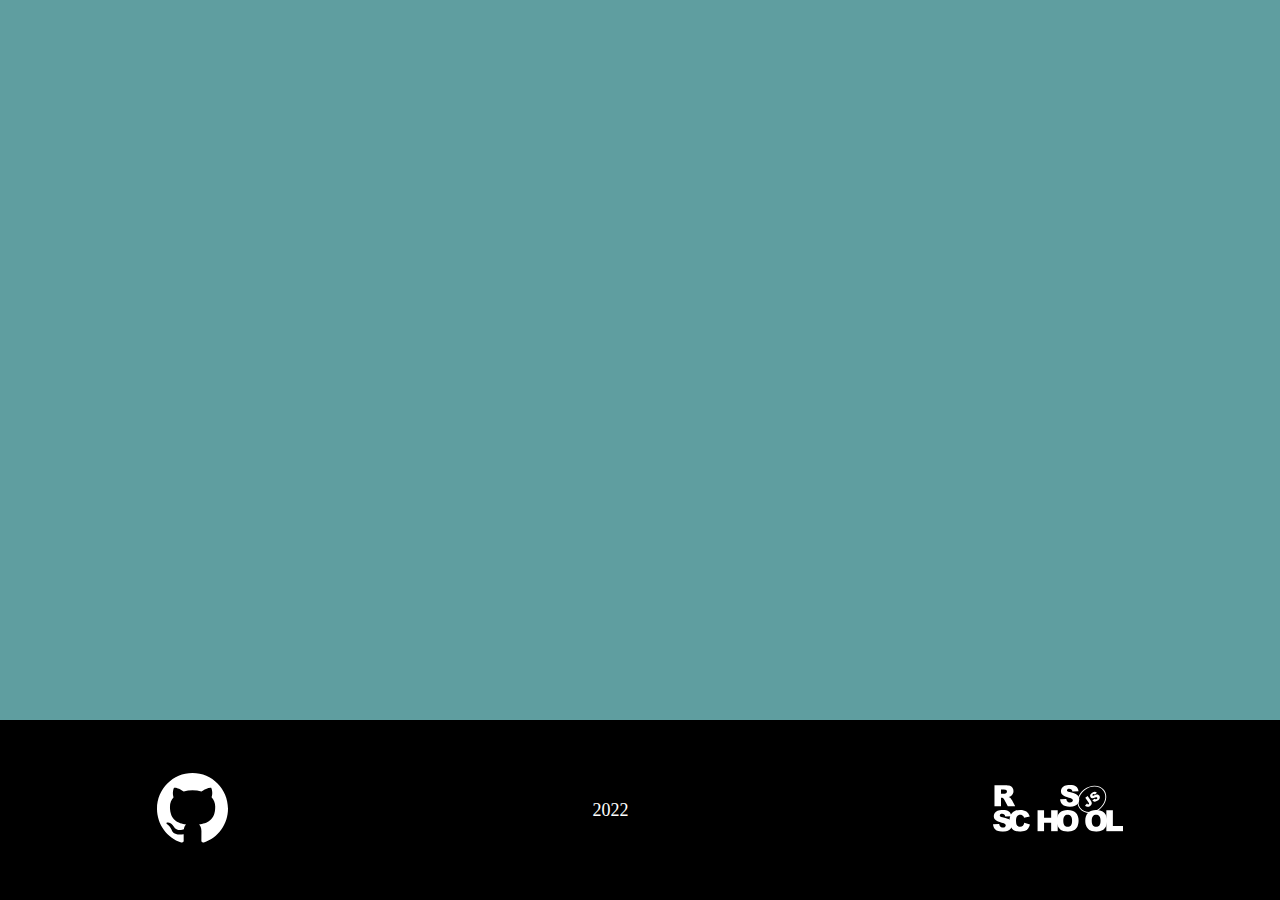
==== image-galery/index.html @ ffd7680e "initial-coomit" ====
<!DOCTYPE html>
<html lang="en">

<head>
    <meta charset="UTF-8">
    <meta http-equiv="X-UA-Compatible" content="IE=edge">
    <meta name="viewport" content="width=device-width, initial-scale=1.0">
    <link rel="stylesheet" href="style.css">
    <link rel="icon" href="favicon.ico">
    <title>Image-galery</title>
</head>

<body>
    <div class="container">
    </div>
    <footer>
        <a href="https://github.com/angrykir" target="_blank"><img src="./assets/svg/github.svg" class="github"
                alt="github"></a>
        2022
        <a href="https://rs.school/js-stage0/" target="_blank"><img src="./assets/svg/rs-school-js.svg"
                class="rs-school-js" alt="rs-school-js"></a>
    </footer>
    <script type="module" src="index.js"></script>
</body>

</html>
---- image-galery/style.css ----
* {
    box-sizing: border-box;
}

body {
    height: 100vh;
    display: flex;
    flex-direction: column;
    padding: 0;
    margin: 0;
}

.container {
    position: relative;
    width: 100%;
    display: flex;
    flex-direction: column;
    justify-content: center;
    align-items: center;
    flex-grow: 1;
    background-color: cadetblue;
    animation: color-me-in 5s infinite;
}

@keyframes color-me-in {
    50% {
        background: #64e4ed;
    }

    50% {
        background: #025721;
    }

    50% {
        background: #01232e;
    }

    50% {
        background: #64e4ed;
    }
}

footer {
    height: 20%;
    display: flex;
    justify-content: space-around;
    align-items: center;
    flex-grow: 0;
    gap: 50px;
    color: white;
    background-color: black;
    font-size: 18px;
}

.github {
    height: 70px;
}

.rs-school-js {
    height: 53px;
}

footer a:hover {
    filter: invert(52%) sepia(37%) saturate(5857%) hue-rotate(165deg) brightness(99%) contrast(98%);
}
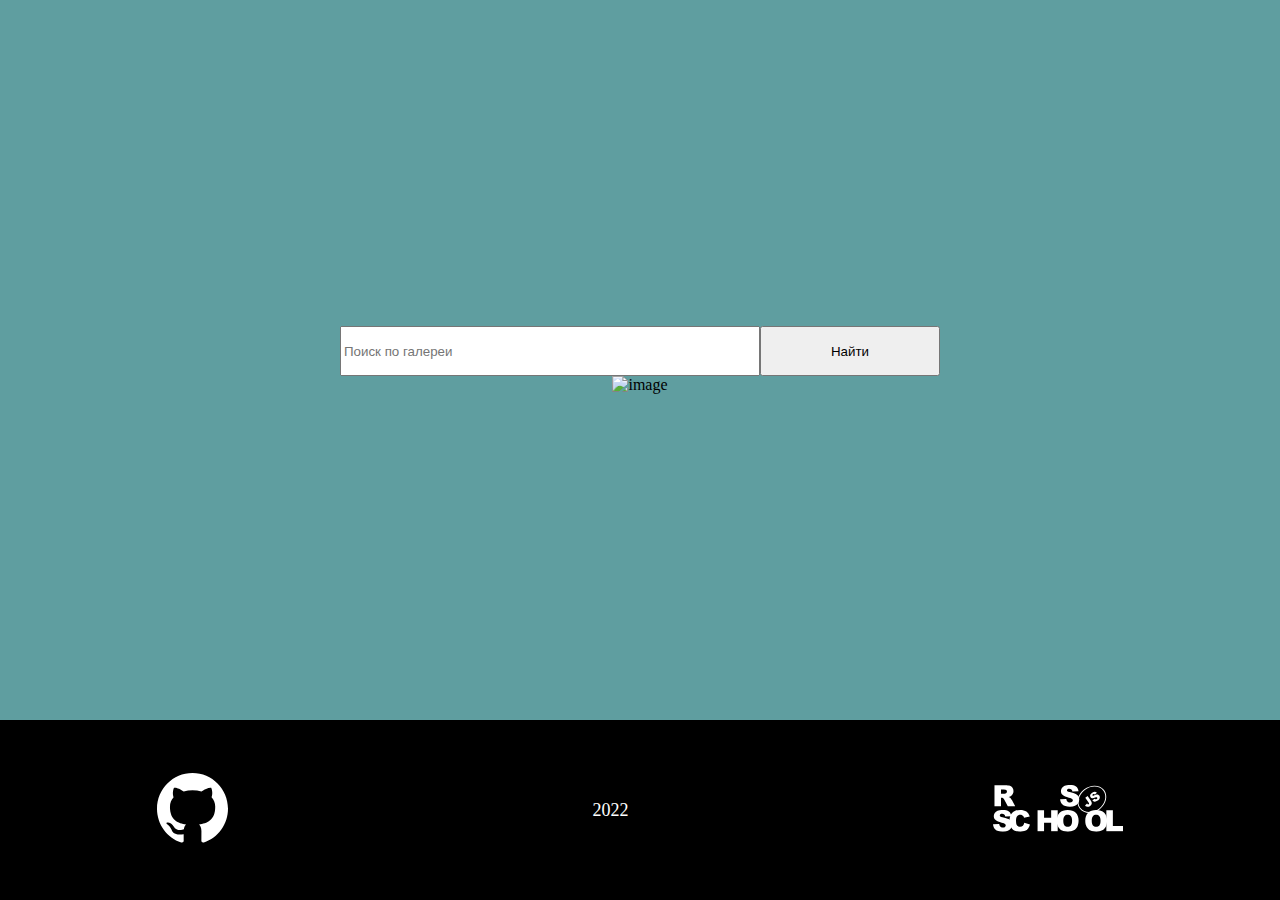
==== commit 8d364243: "feat: add basic markup" ====
--- a/image-galery/index.html
+++ b/image-galery/index.html
@@ -12,6 +12,10 @@
 
 <body>
     <div class="container">
+        <div class="search">
+            <input type="search" class="search-input" value="" autocomplete="off" aria-autocomplete="list" name="searchKeyword" placeholder="Поиск по галереи" autocapitalize="none" spellcheck="false" required>
+            <button class="search-button">Найти</button>
+        </div>
     </div>
     <footer>
         <a href="https://github.com/angrykir" target="_blank"><img src="./assets/svg/github.svg" class="github"
--- a/image-galery/style.css
+++ b/image-galery/style.css
@@ -52,6 +52,22 @@
     font-size: 18px;
 }
 
+.search {
+    display: flex;
+    width: 600px;
+    height: 50px;
+    font-size: 18px;
+}
+
+.search-input {
+    width: 70%;
+}
+
+
+.search-button {
+    width: 30%;
+}
+
 .github {
     height: 70px;
 }
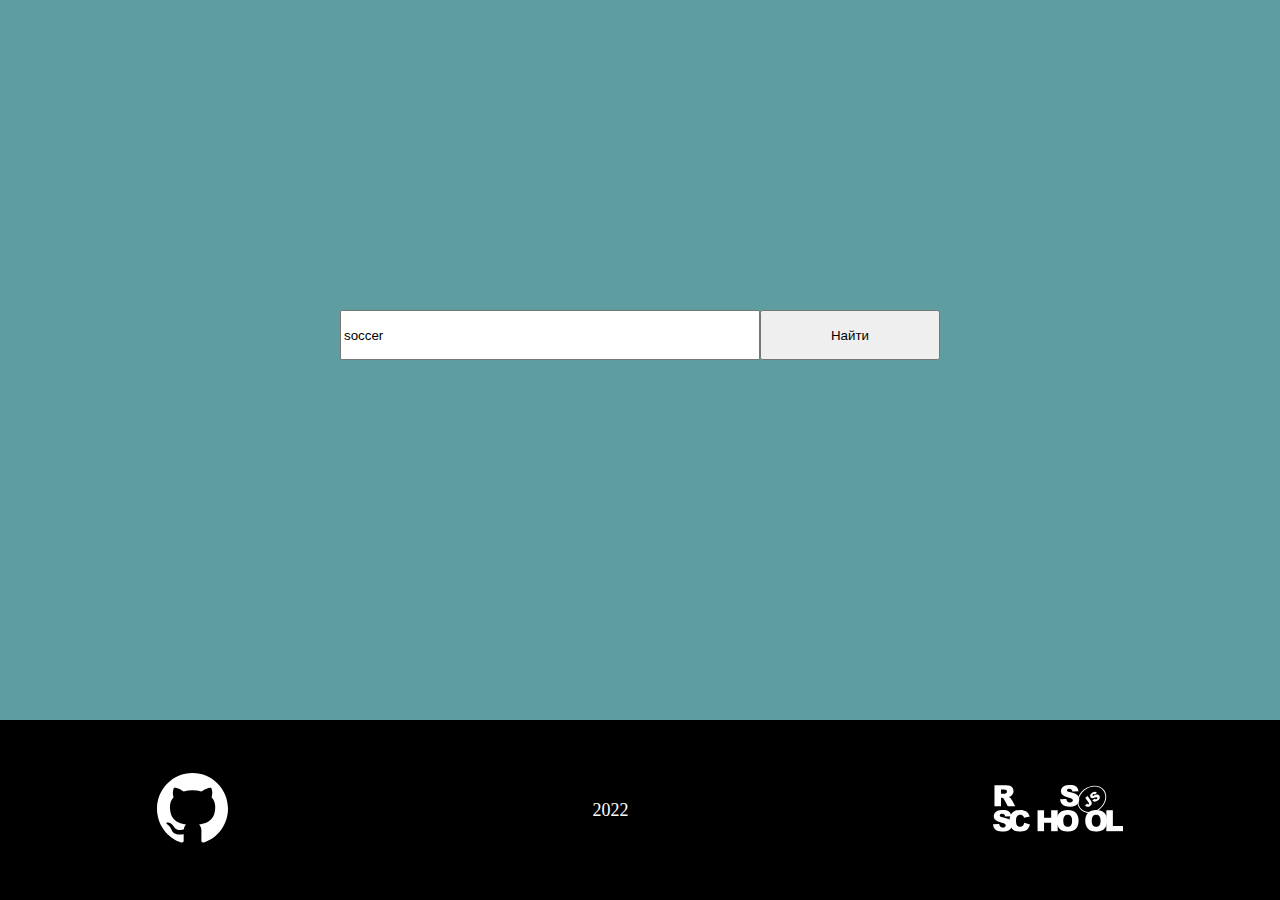
==== commit 63e87a56: "feat: add output img" ====
--- a/image-galery/index.html
+++ b/image-galery/index.html
@@ -13,9 +13,10 @@
 <body>
     <div class="container">
         <div class="search">
-            <input type="search" class="search-input" value="" autocomplete="off" aria-autocomplete="list" name="searchKeyword" placeholder="Поиск по галереи" autocapitalize="none" spellcheck="false" required>
+            <input type="search" class="search-input" value="soccer" autocomplete="off" aria-autocomplete="list" name="searchKeyword" placeholder="Поиск по галереи" autocapitalize="none" spellcheck="false" required>
             <button class="search-button">Найти</button>
         </div>
+        <div class="img-gallery"></div>
     </div>
     <footer>
         <a href="https://github.com/angrykir" target="_blank"><img src="./assets/svg/github.svg" class="github"
--- a/image-galery/style.css
+++ b/image-galery/style.css
@@ -68,6 +68,17 @@
     width: 30%;
 }
 
+.img-gallery {
+    display: flex;
+    gap: 30px;
+    margin-top: 50px;
+}
+
+.img-gallery img{
+    width: auto;
+    height: 350px;
+}
+
 .github {
     height: 70px;
 }
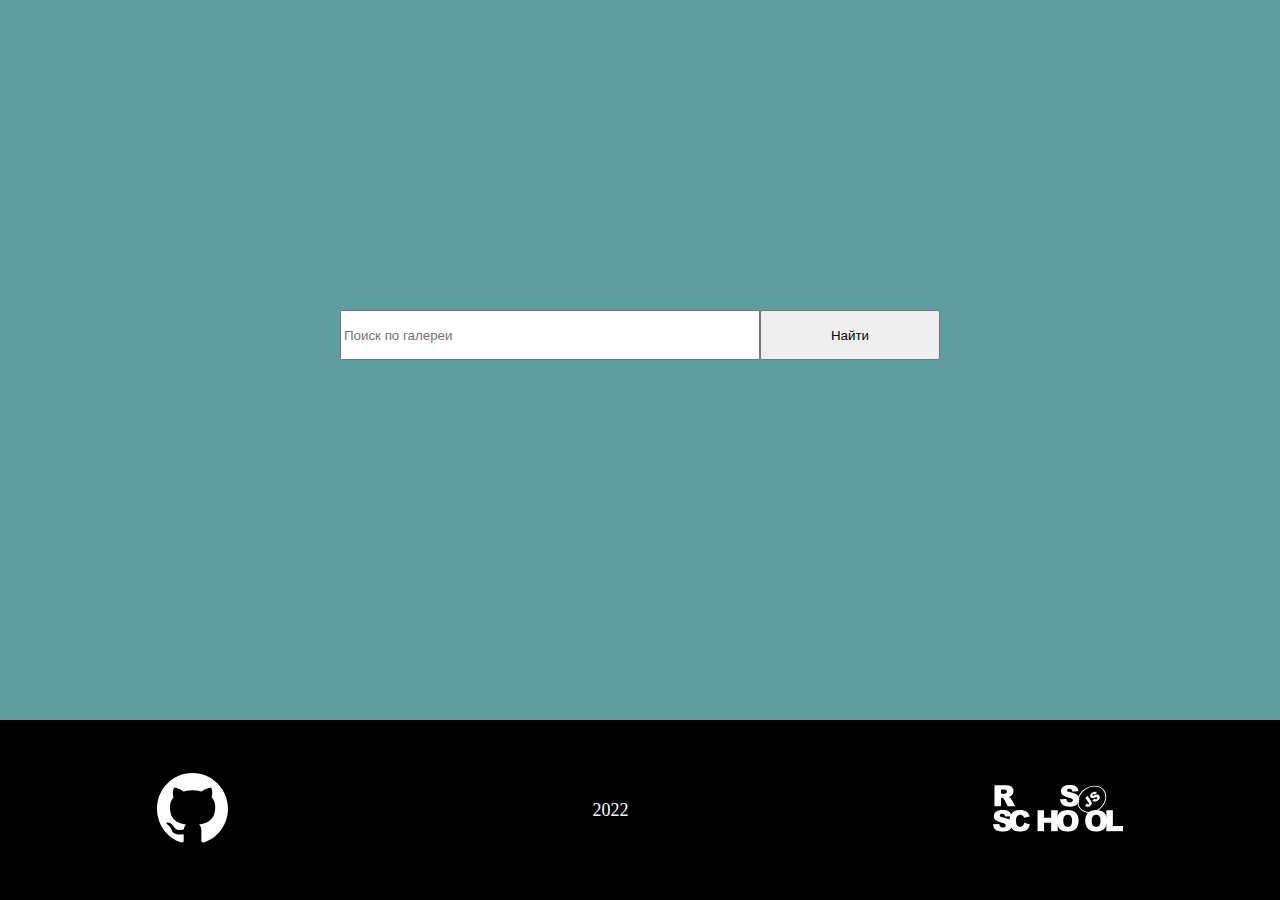
==== commit bbe06d5d: "fix: add overflow" ====
--- a/image-galery/index.html
+++ b/image-galery/index.html
@@ -13,7 +13,7 @@
 <body>
     <div class="container">
         <div class="search">
-            <input type="search" class="search-input" value="soccer" autocomplete="off" aria-autocomplete="list" name="searchKeyword" placeholder="Поиск по галереи" autocapitalize="none" spellcheck="false" required>
+            <input type="search" class="search-input" value="" autocomplete="off" aria-autocomplete="list" name="searchKeyword" placeholder="Поиск по галереи" autocapitalize="none" spellcheck="false" required>
             <button class="search-button">Найти</button>
         </div>
         <div class="img-gallery"></div>
--- a/image-galery/style.css
+++ b/image-galery/style.css
@@ -1,5 +1,9 @@
 * {
     box-sizing: border-box;
+}
+
+html {
+    overflow-x: hidden;
 }
 
 body {
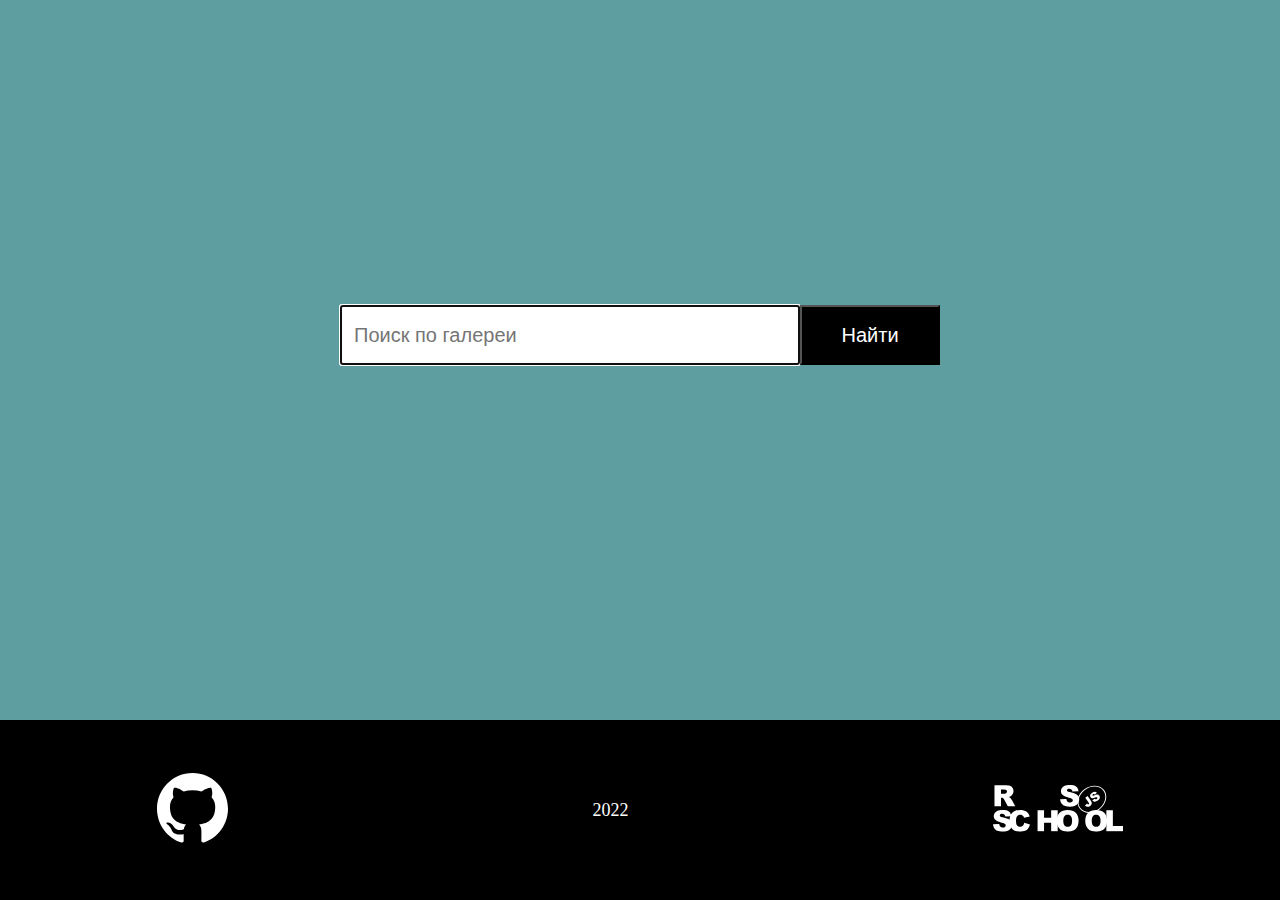
==== commit 2a95cec3: "feat: add search input styles" ====
--- a/image-galery/index.html
+++ b/image-galery/index.html
@@ -13,7 +13,7 @@
 <body>
     <div class="container">
         <div class="search">
-            <input type="search" class="search-input" value="" autocomplete="off" aria-autocomplete="list" name="searchKeyword" placeholder="Поиск по галереи" autocapitalize="none" spellcheck="false" required>
+            <input type="search" class="search-input" value="" autocomplete="off" aria-autocomplete="list" name="searchKeyword" placeholder="Поиск по галереи" autocapitalize="none" spellcheck="false" autofocus>
             <button class="search-button">Найти</button>
         </div>
         <div class="img-gallery"></div>
--- a/image-galery/style.css
+++ b/image-galery/style.css
@@ -59,17 +59,28 @@
 .search {
     display: flex;
     width: 600px;
-    height: 50px;
-    font-size: 18px;
+    height: 60px;
 }
 
 .search-input {
-    width: 70%;
+    width: 100%;
+    padding-top: 4px;
+    padding-right: 12px;
+    padding-bottom: 4px;
+    padding-left: 12px;
+    font-size: 20px;
 }
-
 
 .search-button {
     width: 30%;
+    background-color: black;
+    font-size: 20px;
+    color: white;
+}
+
+.search-button:hover {
+    cursor: pointer;
+    color: #03A1D1;
 }
 
 .img-gallery {
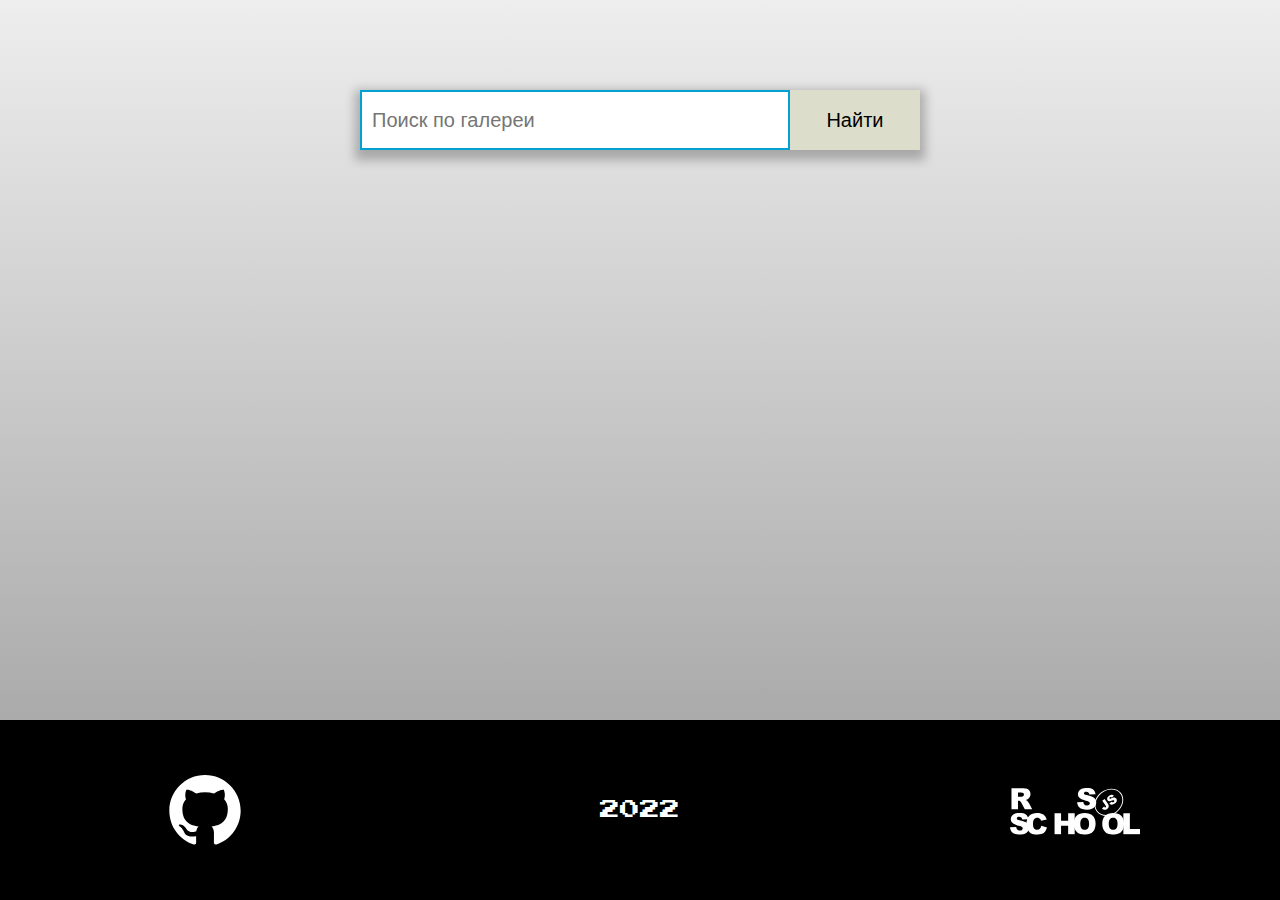
==== commit fca052fd: "feat: add some dsign, error output" ====
--- a/image-galery/index.html
+++ b/image-galery/index.html
@@ -5,6 +5,9 @@
     <meta charset="UTF-8">
     <meta http-equiv="X-UA-Compatible" content="IE=edge">
     <meta name="viewport" content="width=device-width, initial-scale=1.0">
+    <link rel="preconnect" href="https://fonts.googleapis.com">
+<link rel="preconnect" href="https://fonts.gstatic.com" crossorigin>
+<link href="https://fonts.googleapis.com/css2?family=Comforter+Brush&family=Press+Start+2P&display=swap" rel="stylesheet">
     <link rel="stylesheet" href="style.css">
     <link rel="icon" href="favicon.ico">
     <title>Image-galery</title>
@@ -13,7 +16,8 @@
 <body>
     <div class="container">
         <div class="search">
-            <input type="search" class="search-input" value="" autocomplete="off" aria-autocomplete="list" name="searchKeyword" placeholder="Поиск по галереи" autocapitalize="none" spellcheck="false" autofocus>
+            <input type="search" class="search-input" value="" autocomplete="off" aria-autocomplete="list"
+                name="searchKeyword" placeholder="Поиск по галереи" autocapitalize="none" spellcheck="false" autofocus>
             <button class="search-button">Найти</button>
         </div>
         <div class="img-gallery"></div>
--- a/image-galery/style.css
+++ b/image-galery/style.css
@@ -17,49 +17,20 @@
 .container {
     position: relative;
     width: 100%;
+    padding: 40px;
     display: flex;
     flex-direction: column;
     justify-content: center;
     align-items: center;
     flex-grow: 1;
-    background-color: cadetblue;
-    animation: color-me-in 5s infinite;
-}
-
-@keyframes color-me-in {
-    50% {
-        background: #64e4ed;
-    }
-
-    50% {
-        background: #025721;
-    }
-
-    50% {
-        background: #01232e;
-    }
-
-    50% {
-        background: #64e4ed;
-    }
-}
-
-footer {
-    height: 20%;
-    display: flex;
-    justify-content: space-around;
-    align-items: center;
-    flex-grow: 0;
-    gap: 50px;
-    color: white;
-    background-color: black;
-    font-size: 18px;
+    background-image: linear-gradient(#eee, #aaa);
 }
 
 .search {
     display: flex;
-    width: 600px;
+    width: 560px;
     height: 60px;
+    box-shadow: 0 0 5px 0 rgb(0 0 0 / 25%) inset, 0 5px 10px 5px rgb(0 0 0 / 25%) ;  
 }
 
 .search-input {
@@ -69,32 +40,94 @@
     padding-bottom: 4px;
     padding-left: 12px;
     font-size: 20px;
+    border: 0;
+    background-color: #fff;
 }
+
+.search-input:focus {
+    border: 2px solid #03A1D1;
+    outline: none;
+    padding: 0 10px;
+} 
 
 .search-button {
     width: 30%;
-    background-color: black;
+    background-color: #ddc;
     font-size: 20px;
-    color: white;
+    color: black;
+    border: 0;
 }
 
 .search-button:hover {
     cursor: pointer;
-    color: #03A1D1;
+    background-color: #03A1D1;
 }
 
 .img-gallery {
+    min-height: 400px;
     display: flex;
-    gap: 30px;
-    margin-top: 50px;
+    flex-wrap: wrap;
+    justify-content: center;
+    gap: 48px;
+    margin-top: 80px;
 }
 
-.img-gallery img{
+.img-gallery img {
     width: auto;
-    height: 350px;
+    height: 400px;
+    border: solid 24px;
+    border-radius: 2px;
+    border-bottom-color: #fff;
+    border-left-color: #eee;
+    border-right-color: #eee;
+    border-top-color: #ddd;
+    background-color: #ddc;
+    box-shadow: 0 0 5px 0 rgba(0, 0, 0, .25) inset, 0 5px 10px 5px rgba(0, 0, 0, .25);
+    box-sizing: border-box;
+    padding: 48px;
+    text-align: center;
+}
+
+.img-gallery div {
+    display: flex;
+    flex-direction: column;
+    align-items: center;
+    gap: 15px;
+
+}
+
+.img-gallery a {
+    font-family: 'Comforter Brush', cursive;
+    font-size: 32px;
+    text-decoration: none;
+}
+
+.img-gallery a:hover {
+    color: #BD2026;
+}
+
+.errors {
+    font-family: 'Press Start 2P', cursive;
+    font-size: 20px;
+    color: #BD2026;
+}
+
+footer {
+    height: 20%;
+    min-height: 130px;
+    display: flex;
+    justify-content: space-around;
+    align-items: center;
+    flex-grow: 0;
+    gap: 50px;
+    color: white;
+    background-color: black;
+    font-family: 'Press Start 2P', cursive;
+    font-size: 20px;
 }
 
 .github {
+    width: 130px;
     height: 70px;
 }
 
@@ -104,4 +137,4 @@
 
 footer a:hover {
     filter: invert(52%) sepia(37%) saturate(5857%) hue-rotate(165deg) brightness(99%) contrast(98%);
-}+}
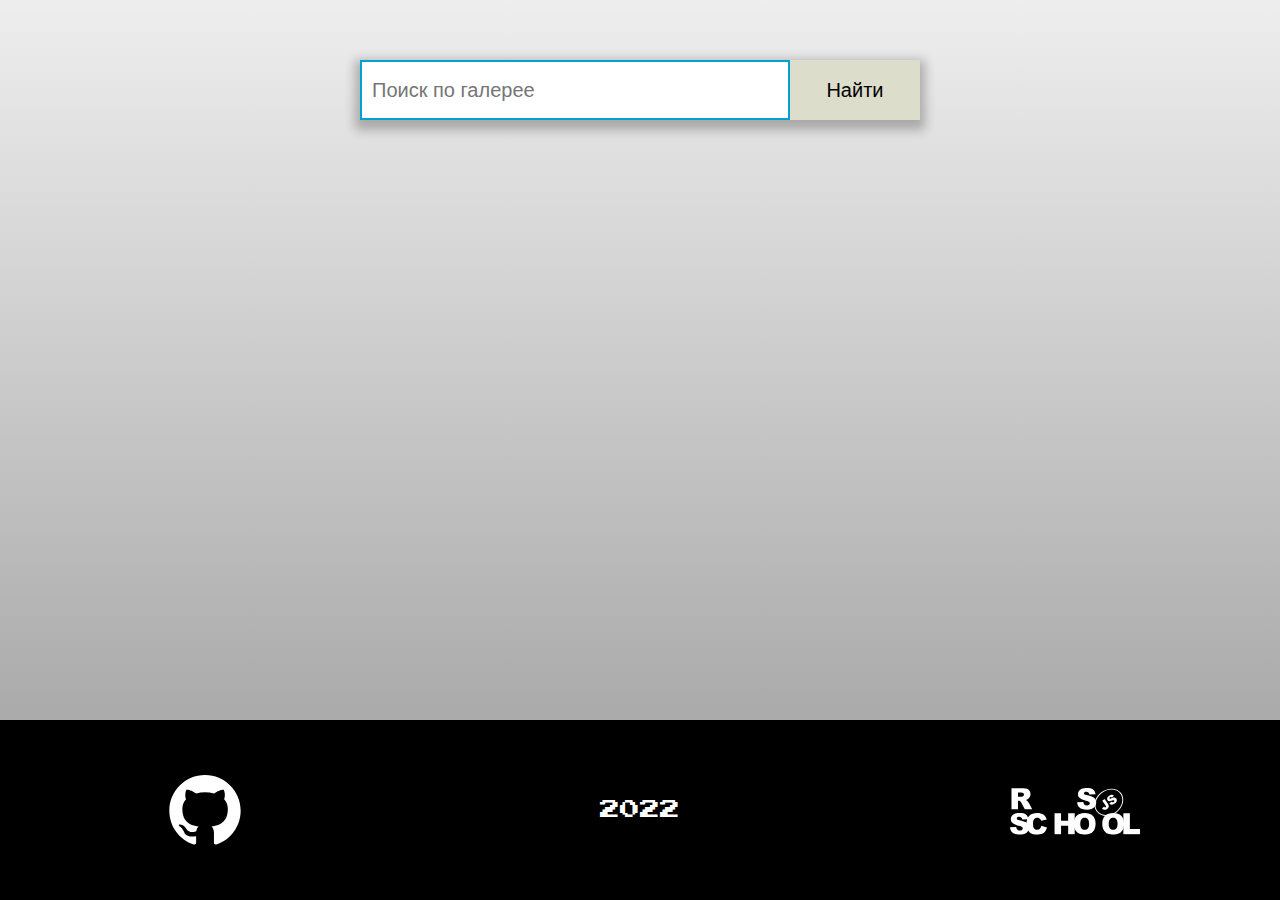
==== commit a71a610d: "fix: correct placeholder" ====
--- a/image-galery/index.html
+++ b/image-galery/index.html
@@ -17,7 +17,7 @@
     <div class="container">
         <div class="search">
             <input type="search" class="search-input" value="" autocomplete="off" aria-autocomplete="list"
-                name="searchKeyword" placeholder="Поиск по галереи" autocapitalize="none" spellcheck="false" autofocus>
+                name="searchKeyword" placeholder="Поиск по галерее" autocapitalize="none" spellcheck="false" autofocus>
             <button class="search-button">Найти</button>
         </div>
         <div class="img-gallery"></div>
--- a/image-galery/style.css
+++ b/image-galery/style.css
@@ -64,7 +64,7 @@
 }
 
 .img-gallery {
-    min-height: 400px;
+    min-height: 460px;
     display: flex;
     flex-wrap: wrap;
     justify-content: center;
